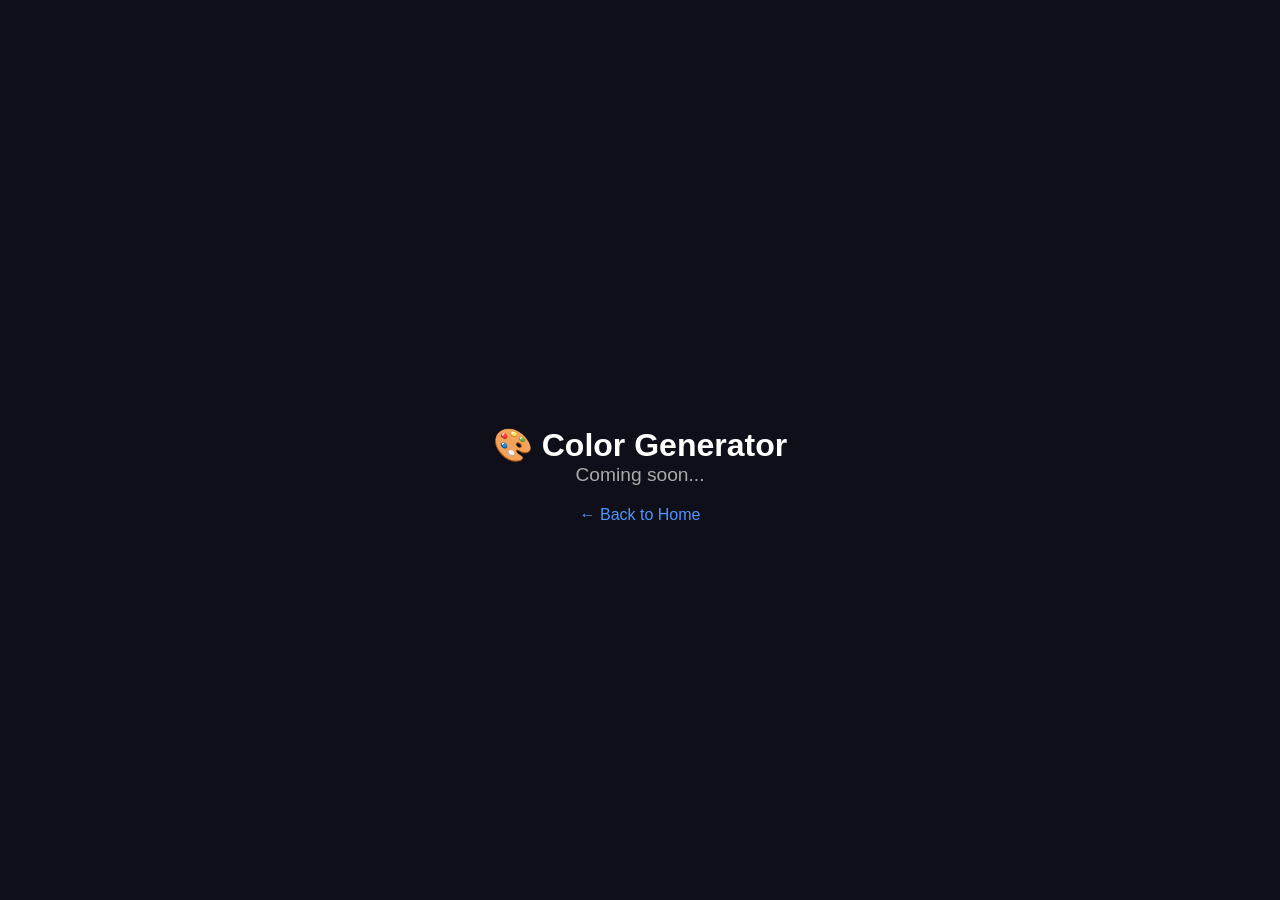
==== color.html @ 0512c690 "Create color.html" ====
<!DOCTYPE html>
<html>
<head>
  <meta charset="UTF-8">
  <meta name="viewport" content="width=device-width, initial-scale=1.0">
  <title>Color Generator</title>
  <link rel="stylesheet" href="style.css">
</head>
<body>
  <div class="container" style="text-align: center; padding-top: 50px;">
    <h1>🎨 Color Generator</h1>
    <p style="color: #aaa; font-size: 1.2rem;">Coming soon...</p>
    <a href="index.html" style="color: #4d96ff; text-decoration: none; margin-top: 20px; display: inline-block;">← Back to Home</a>
  </div>
</body>
</html>
---- style.css ----
* {
  margin: 0;
  padding: 0;
  box-sizing: border-box;
}

body {
  font-family: 'Segoe UI', Tahoma, Geneva, Verdana, sans-serif;
  background: #0f0f1a;
  color: white;
  min-height: 100vh;
  display: flex;
  justify-content: center;
  align-items: center;
  padding: 20px;
}

.container {
  max-width: 900px;
  width: 100%;
}

header {
  text-align: center;
  margin-bottom: 40px;
}

header h1 {
  font-size: 3rem;
  background: linear-gradient(135deg, #ff6b6b, #ffa94d, #ffd93d, #6bcb77, #4d96ff, #9b59b6);
  background-size: 300% 300%;
  -webkit-background-clip: text;
  -webkit-text-fill-color: transparent;
  animation: gradient 4s ease infinite;
}

header p {
  font-size: 1.2rem;
  color: #888;
  margin-top: 5px;
}

@keyframes gradient {
  0%, 100% { background-position: 0% 50%; }
  50% { background-position: 100% 50%; }
}

.grid {
  display: grid;
  grid-template-columns: repeat(auto-fit, minmax(200px, 1fr));
  gap: 20px;
}

.card {
  background: #1a1a2e;
  padding: 30px;
  border-radius: 20px;
  text-decoration: none;
  color: white;
  text-align: center;
  transition: all 0.3s ease;
  border: 1px solid #2a2a4e;
  box-shadow: 0 4px 20px rgba(0,0,0,0.3);
}

.card:hover {
  transform: translateY(-10px) scale(1.02);
  border-color: #4d96ff;
  box-shadow: 0 10px 40px rgba(77, 150, 255, 0.2);
}

.card .icon {
  font-size: 3rem;
  margin-bottom: 15px;
}

.card h2 {
  font-size: 1.4rem;
  margin-bottom: 10px;
  background: linear-gradient(135deg, #fff, #aaa);
  -webkit-background-clip: text;
  -webkit-text-fill-color: transparent;
}

.card p {
  font-size: 0.95rem;
  color: #aaa;
}

.card .arrow {
  display: inline-block;
  margin-top: 10px;
  font-size: 1.2rem;
  transition: transform 0.3s;
}

.card:hover .arrow {
  transform: translateX(5px);
}

footer {
  text-align: center;
  margin-top: 40px;
  color: #555;
}

.instagram-link {
  display: inline-flex;
  align-items: center;
  gap: 8px;
  color: #4d96ff;
  text-decoration: none;
  font-weight: bold;
  font-size: 1.1rem;
  transition: color 0.3s;
}

.instagram-link:hover {
  color: #ff6b6b;
}

.instagram-link img {
  width: 24px;
  height: 24px;
  border-radius: 50%;
  object-fit: cover;
}
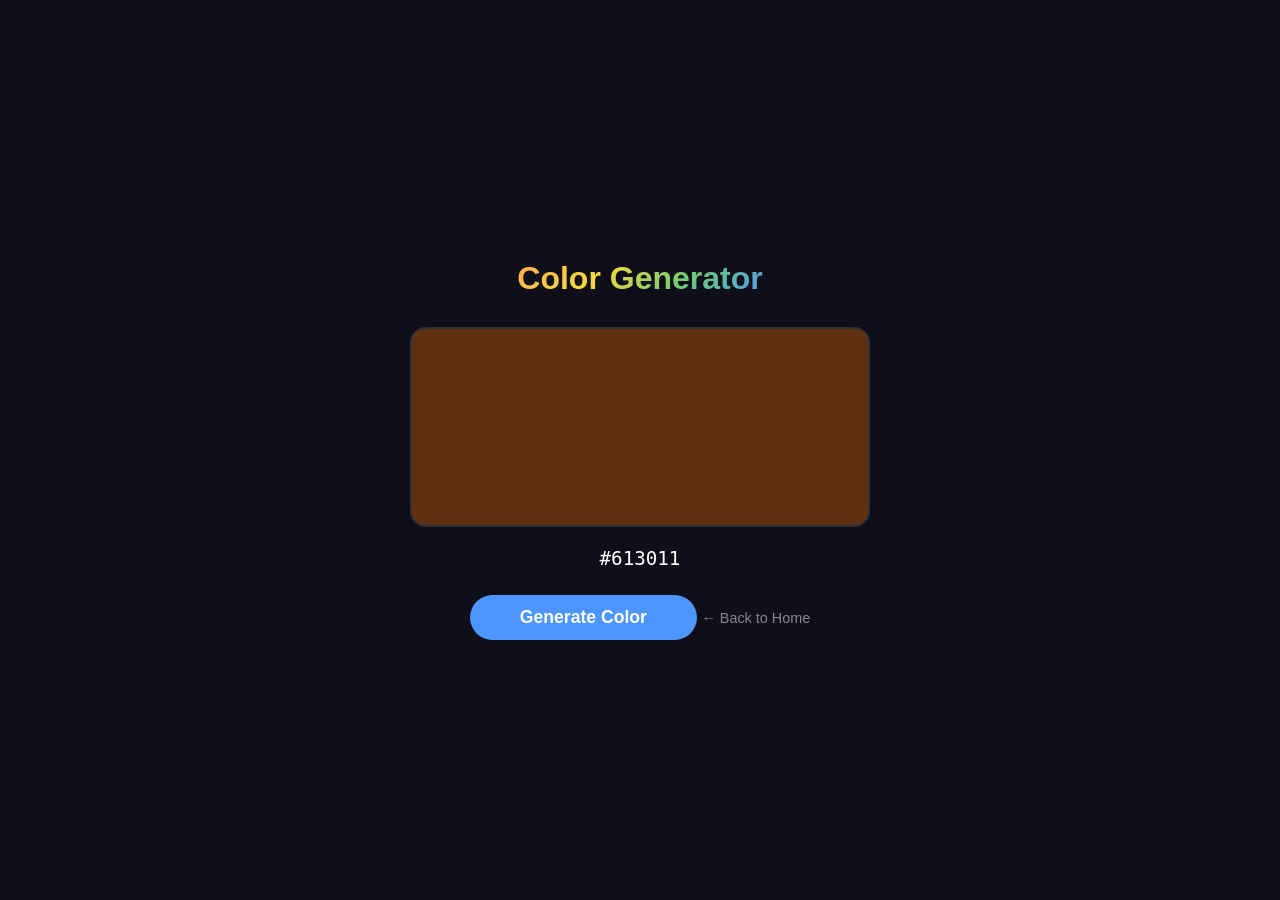
==== commit df19a50e: "Update color.html" ====
--- a/color.html
+++ b/color.html
@@ -5,12 +5,88 @@
   <meta name="viewport" content="width=device-width, initial-scale=1.0">
   <title>Color Generator</title>
   <link rel="stylesheet" href="style.css">
+  <style>
+    * { box-sizing: border-box; margin: 0; padding: 0; }
+    body {
+      background: #0f0f1a;
+      color: white;
+      font-family: 'Segoe UI', sans-serif;
+      min-height: 100vh;
+      display: flex;
+      justify-content: center;
+      align-items: center;
+      padding: 20px;
+    }
+    .container {
+      width: 100%;
+      max-width: 500px;
+      text-align: center;
+      padding: 20px;
+    }
+    h1 {
+      font-size: 2rem;
+      margin-bottom: 30px;
+      background: linear-gradient(135deg, #ff6b6b, #ffa94d, #ffd93d, #6bcb77, #4d96ff, #9b59b6);
+      -webkit-background-clip: text;
+      -webkit-text-fill-color: transparent;
+      font-weight: 800;
+    }
+    .color-box {
+      width: 100%;
+      height: 200px;
+      border-radius: 16px;
+      margin: 20px 0;
+      border: 2px solid #333;
+      transition: background 0.3s;
+    }
+    .color-info {
+      font-size: 1.2rem;
+      font-family: monospace;
+      margin: 10px 0;
+    }
+    .btn {
+      padding: 12px 50px;
+      border-radius: 30px;
+      border: none;
+      background: #4d96ff;
+      color: white;
+      font-size: 1.1rem;
+      cursor: pointer;
+      transition: all 0.3s;
+      font-weight: 600;
+    }
+    .btn:hover { background: #6baaff; }
+    .btn:active { transform: scale(0.95); }
+    .back-link {
+      display: inline-block;
+      margin-top: 30px;
+      color: #888;
+      text-decoration: none;
+      font-size: 0.9rem;
+      transition: color 0.3s;
+    }
+    .back-link:hover { color: #4d96ff; }
+  </style>
 </head>
 <body>
-  <div class="container" style="text-align: center; padding-top: 50px;">
-    <h1>🎨 Color Generator</h1>
-    <p style="color: #aaa; font-size: 1.2rem;">Coming soon...</p>
-    <a href="index.html" style="color: #4d96ff; text-decoration: none; margin-top: 20px; display: inline-block;">← Back to Home</a>
+  <div class="container">
+    <h1>Color Generator</h1>
+    <div class="color-box" id="colorBox"></div>
+    <div class="color-info" id="colorInfo">#000000</div>
+    <button class="btn" onclick="generateColor()">Generate Color</button>
+    <a href="index.html" class="back-link">← Back to Home</a>
   </div>
+  <script>
+    function generateColor() {
+      var hex = '#';
+      var characters = '0123456789ABCDEF';
+      for (var i = 0; i < 6; i++) {
+        hex += characters[Math.floor(Math.random() * 16)];
+      }
+      document.getElementById('colorBox').style.backgroundColor = hex;
+      document.getElementById('colorInfo').textContent = hex;
+    }
+    generateColor();
+  </script>
 </body>
 </html>
